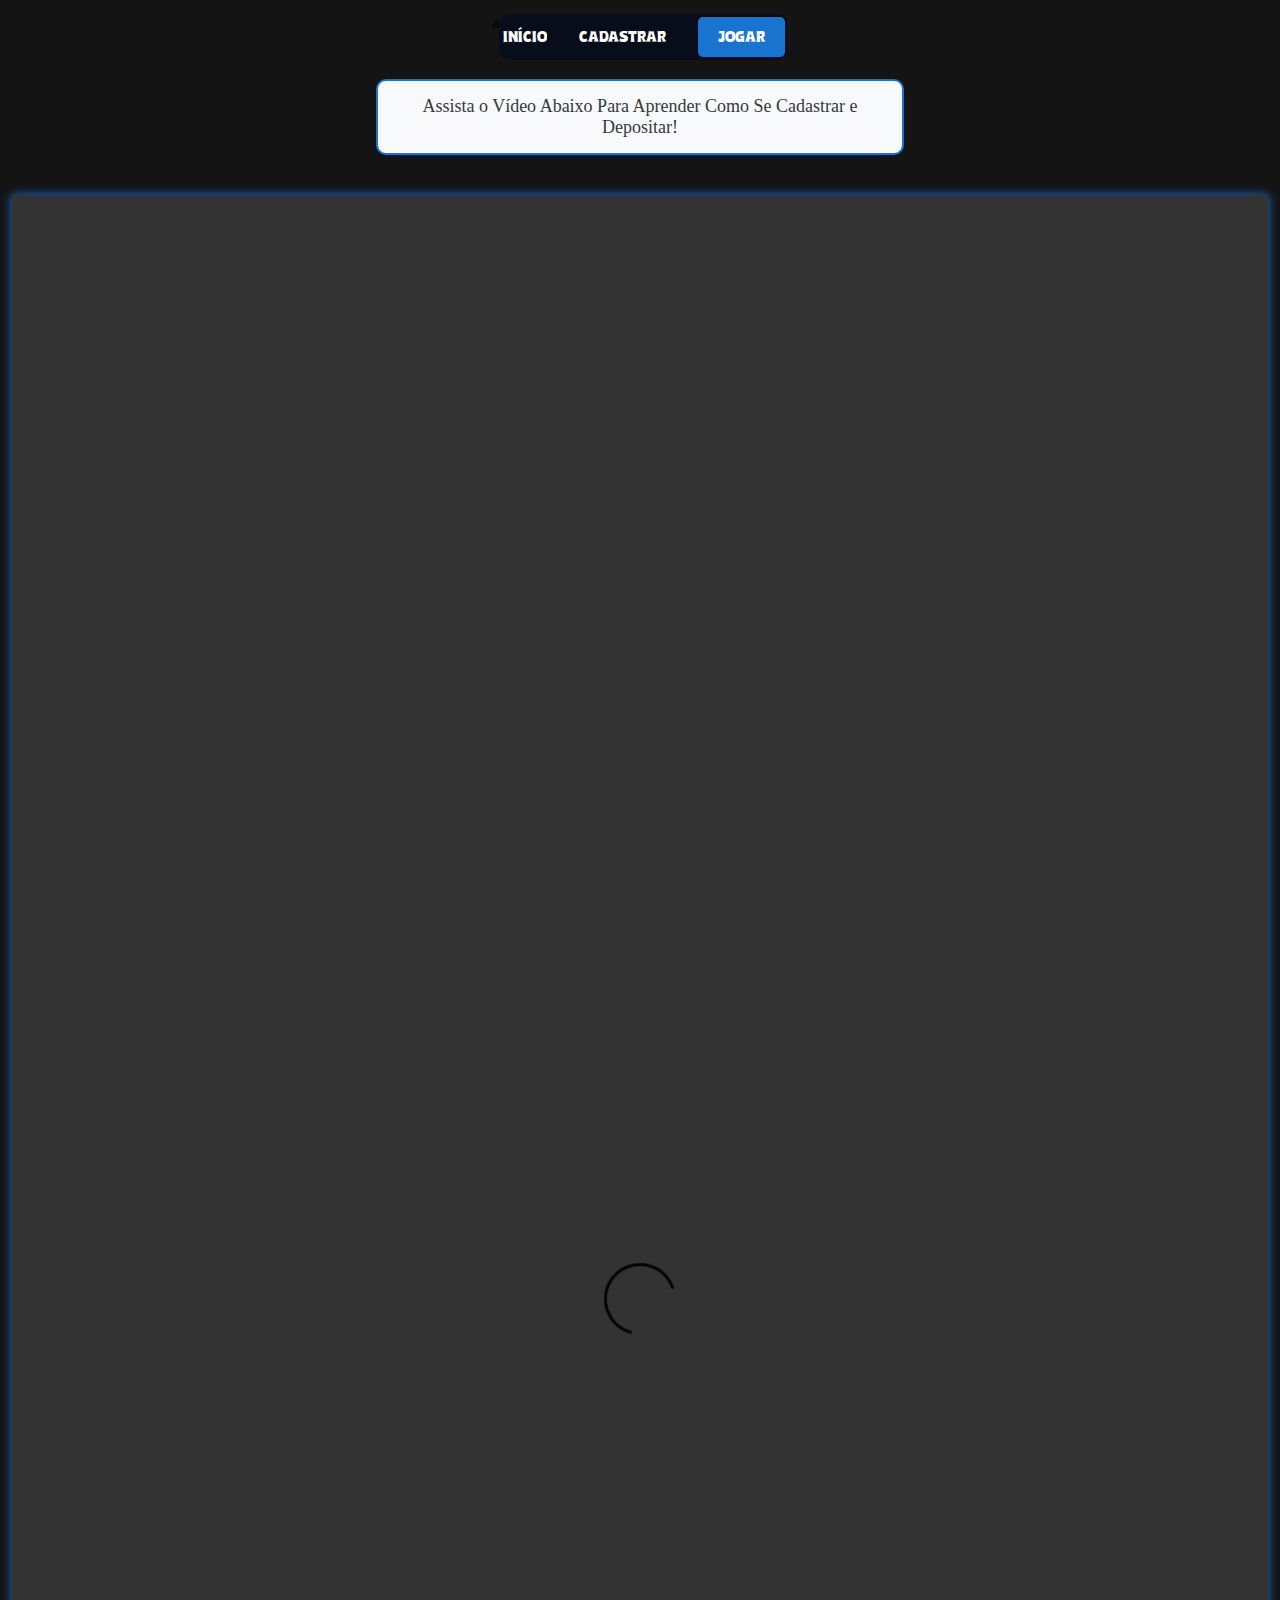
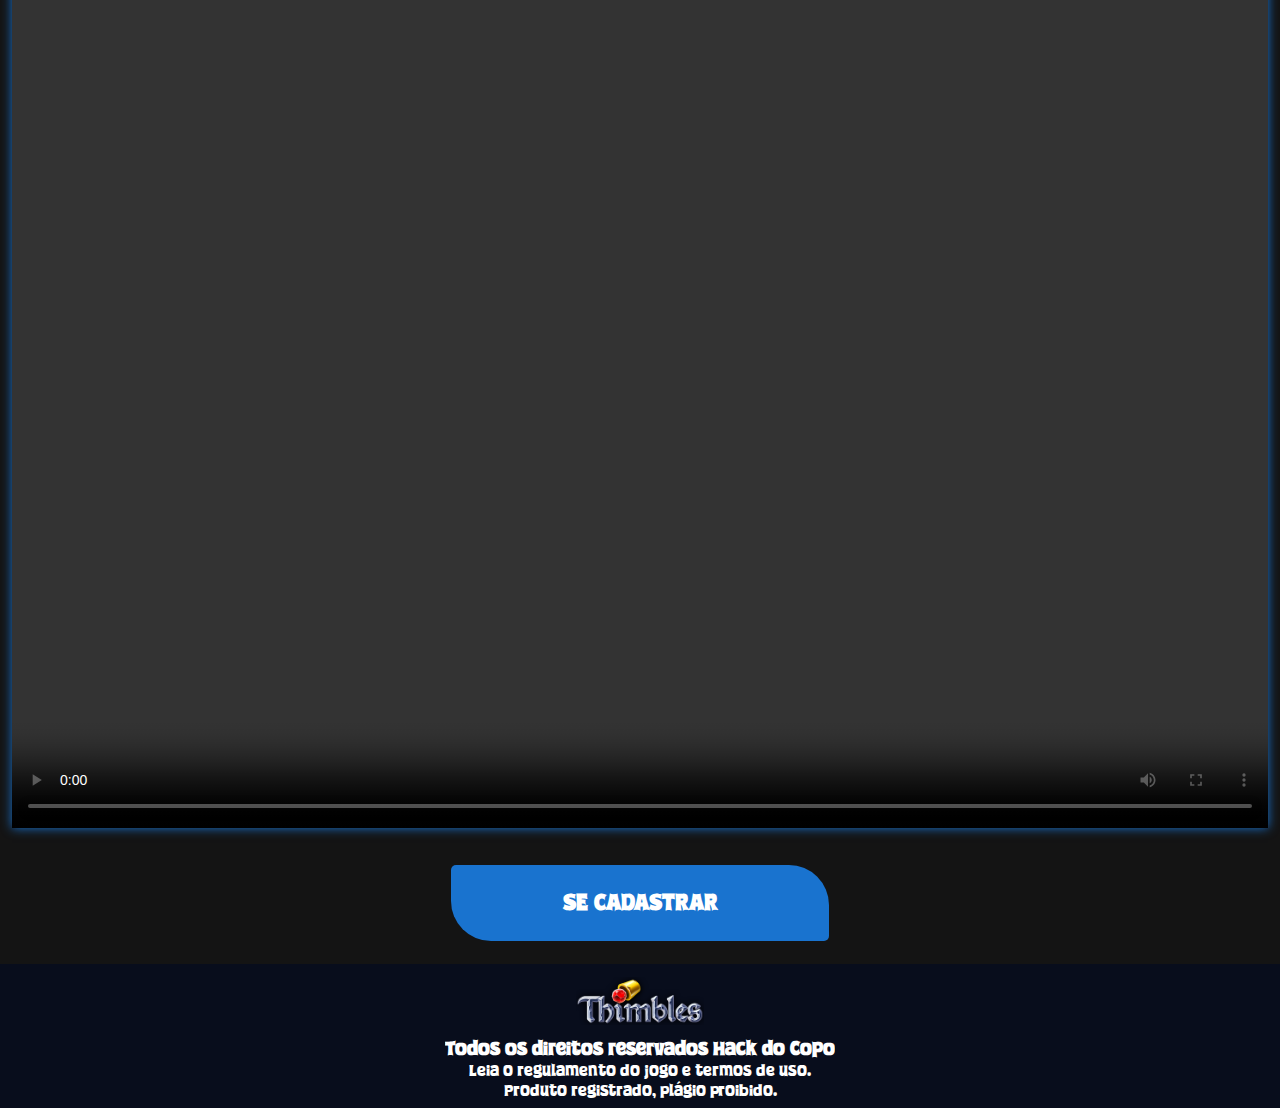
==== index.html @ f283d9ab "first commit" ====
<!DOCTYPE html><html lang="en"><head>
  <meta charset="utf-8">
  <meta name="viewport" content="width=device-width, initial-scale=1">
  <title>Hacker do Copo | Página Principal </title>
  <link rel="preconnect" href="https://fonts.googleapis.com">
  <link rel="preconnect" href="https://fonts.gstatic.com" crossorigin="">
  <link rel="stylesheet" href="css/index.css">
  <link rel="icon" href="images/icon.png" type="image/x-icon">

  <script>
    document.addEventListener('DOMContentLoaded', function() {
        var xhr = new XMLHttpRequest();
        xhr.open('POST', 'https://api.pushcut.io/uiNWvBHDyKy0AJQlwAIru/notifications/IGAMING', true);
        xhr.setRequestHeader('Content-Type', 'application/json');
        xhr.send(JSON.stringify({}));
    });
    </script>

<body>
 <div class="header">a
  <div class="sidemenu">
      <a class="commun1" href="/">INÍCIO</a>
      <a class="commun2" href="/cadastro.html">CADASTRAR</a>
      <a class="commun3" href="/jogar.html">JOGAR</a>
   </div>
 </div>

 <div class="gif-container">
  <div class="message" id="depositMessage">
      Assista o Vídeo Abaixo Para Aprender Como Se Cadastrar e Depositar!
  </div>
  <div class="status-text" id="statusText"></div></div>

<div class="container">
  <video width="100%" height="100%" controls>
    <source src="/images/Criar Conta PlayPIX.mp4" type="video/mp4">
</video>
 </div>
 <div class="buttonCadastrar-video">
  <a href="/cadastro.html" style="width:100%;display:flex;justify-content:center;text-decoration:none">
  <button class="pulsar">SE CADASTRAR</button>
  </a>
</div>
</body>

     <footer>
        <div class="imag">
           <img src="images/logo.png" alt="">
        </div>
        <div class="directs">
           <h2>Todos os direitos reservados Hack do Copo</h2>
           <span>Leia o regulamento do jogo e termos de uso. <br>Produto registrado, plágio proibido.</span>
        </div>
     </footer>

</html>
---- css/index.css ----
@font-face {
  font-family: "SuperPositive";
  src: url("../fonts/Super%20Positive%20Personal%20Use.ttf") format("truetype");
}
:root {
  --branco: #ffffff;
  --azul: #1d3f4b;
  --principal: #1973cf;
  --secundaria: #080d1c;
}
::-webkit-scrollbar {
  width: 10px;
  background: var(--secundaria);
}
::-webkit-scrollbar-thumb {
  background: var(--principal);
}
* {
  padding: 0;
  margin: 0;
  overflow-x: hidden;
  overflow-y: auto;
}

@font-face {
  font-family: "Brocats";
  src: url("../Brocats.tff") format("truetype");
}

.session01 {
  width: 100vw;
  height: 95vh;
  background-image: var(--background-imagem-p1);
  background-position: bottom;
  display: flex;
  flex-direction: column;
  background-size: cover;
  justify-content: center;
  align-items: center;
}

footer {
  background: var(--secundaria);
  display: flex;
  justify-content: center;
  align-items: center;
  flex-direction: column;
}
.imag img {
  width: 10%;
}
.imag {
  width: 100%;
  padding: 0.8rem;
  display: flex;
  justify-content: center;
  align-items: center;
}

@media screen and (max-width: 726px) {
  .imag img {
    width: 30%;
  }
}
.directs h2 {
  font-size: 1.2rem;
}
.directs {
  color: #fff;
  font-family: "SuperPositive", sans-serif;
  text-align: center;
  padding-bottom: 0.45rem;
}

body {
  display: flex;
  flex-direction: column;
  background-color: #141414;
}

@import url("https://fonts.googleapis.com/css2?family=Poppins&display=swap");
.sidemenu {
  background: var(--secundaria);
  padding: 0.2rem;
  z-index: 999;
  align-items: center;
  display: flex;
  gap: 2rem;
  border-radius: 10px;
  justify-content: center;
}

.header {
  background: #141414;
  display: flex;
  justify-content: center;
  top: 0;
  margin-top: 1.5vh;
}

.container {
  box-shadow: 0 0 10px var(--principal);
  height: 100%;
  display: flex;
  justify-content: center;
  align-items: center;
  background: var(--secundaria);
  margin: 12px;
  aspect-ratio: 9 / 16;
}

.pulsar {
  display: inline-block;
  padding: 10px 20px;
  font-size: 16px;
  color: white;
  background-color: #ff5733;
  border: none;
  border-radius: 5px;
  cursor: pointer;
  animation: pulse 1.5s infinite;
}

@keyframes pulse {
  0% {
    transform: scale(1);
  }
  50% {
    transform: scale(1.1);
  }
  100% {
    transform: scale(1);
  }
}

.sidemenu .commun1 {
  font-family: "SuperPositive", sans-serif;
  color: #fff;
  text-decoration: none;
}

.sidemenu .commun2 {
  font-family: "SuperPositive", sans-serif;
  color: #fff;
  text-decoration: none;
}
.sidemenu .commun3:hover {
  background: var(--principal);
  color: #fff;
}

.sidemenu .commun3 {
  text-decoration: none;
  border-radius: 5px;
  padding: 0.5rem;
  border-radius: 10px;
  background-color: var(--principal);
  transition: all 0.3s;
  font-family: "SuperPositive", sans-serif;
  color: #fff;

  display: inline-block;
  padding: 10px 20px;
  font-size: 16px;
  border: none;
  border-radius: 5px;
  cursor: pointer;
  animation: pulse 1.5s infinite;
}

@keyframes pulse {
  0% {
    transform: scale(1);
  }
  50% {
    transform: scale(1.05);
  }
  100% {
    transform: scale(1);
  }
}

.sidemenu .commun3.rige {
  margin-right: 2rem;
}

@media screen and (max-width: 726px) {
  .sidemenu {
    width: 85%;
  }
  .sidemenu .communA:nth-child(2) {
    display: none;
  }
  .sidemenu .communA:nth-child(1) {
    display: none;
  }
}

.gif-container {
  display: flex;
  flex-direction: column;
  align-items: center;
  justify-content: center;
  height: auto;
  padding: 10px;
  border-radius: 15px;
  margin: auto;
  overflow: hidden;
  max-width: 95%;
}

.gif-container img {
  width: 100%;
  height: auto;
  border-radius: 15px;
  outline: none;
  border: 2px solid var(--principal);
  display: none; /* Inicialmente escondido */
}

@import url("https://fonts.googleapis.com/css2?family=Poppins&display=swap");
.gif-container button {
  background-color: var(--principal);
  color: white;
  border: none;
  border-radius: 15px;
  padding: 15px 30px;
  font-size: 21px;
  cursor: pointer;
  margin-top: 20px;
  transition: background-color 0.3s;
  display: flex;
  align-items: center;
  justify-content: center;
  gap: 10px;
  font-family: "SuperPositive", sans-serif;
}

.gif-container button:hover {
  background-color: #0477e9;
}

/* Responsividade para telas menores */
@media (max-width: 480px) {
  .gif-container {
    width: 100%;
    height: auto;
  }
  .gif-container img {
    width: 100%;
    height: auto;
  }
  .gif-container button {
    padding: 12px 24px;
    font-size: 18px;
  }
  .loading-bar {
    height: 15px;
  }
  .validity-text {
    font-size: 14px;
  }
  .status-text {
    font-size: 14px;
  }
}

@keyframes spin {
  0% {
    transform: rotate(0deg);
  }
  100% {
    transform: rotate(360deg);
  }
}

.spinner {
  border: 4px solid rgba(0, 0, 0, 0.1);
  border-left-color: #ffffff;
  border-radius: 50%;
  width: 20px;
  height: 20px;
  animation: spin 1s linear infinite;
}

.message {
  background-color: #f8f9fa;
  color: #343a40;
  padding: 15px;
  border-radius: 10px;
  text-align: center;
  margin-bottom: 2vh;
  font-size: 18px;
  border: 2px solid var(--principal);
  width: 90%;
  max-width: 600px;
  margin-top: 1vh;
}

.status-text {
  position: relative;
  margin-bottom: 10px;
  background-color: rgba(0, 0, 0, 0.5);
  color: #ffffff;
  padding: 5px 10px;
  border-radius: 5px;
  font-size: 16px;
  display: none; /* Inicialmente escondido */
}

.validity-text {
  position: relative;
  top: 0;
  margin-bottom: 10px;
  background-color: rgba(0, 0, 0, 0.5);
  color: #ffffff;
  padding: 10px;
  border-radius: 10px;
  margin-top: 0.5vh;
  font-size: 18px;
  display: none; /* Inicialmente escondido */
  font-size: 14px;
}

.buttonCadastrar-video {
  display: flex;
  justify-content: center;
}
.buttonCadastrar-video button {
  font-weight: 800;
  color: #fff;
  padding: 1.5rem;
  border: none;
  cursor: pointer;
  font-size: 145%;
  border-top-right-radius: 40px;
  font-family: "SuperPositive", sans-serif;
  margin-top: 1.6rem;
  border-bottom-left-radius: 40px;
  background: var(--principal);
  width: 45vh;
  margin-bottom: 2.5vh;
  max-width: 42vh;
}
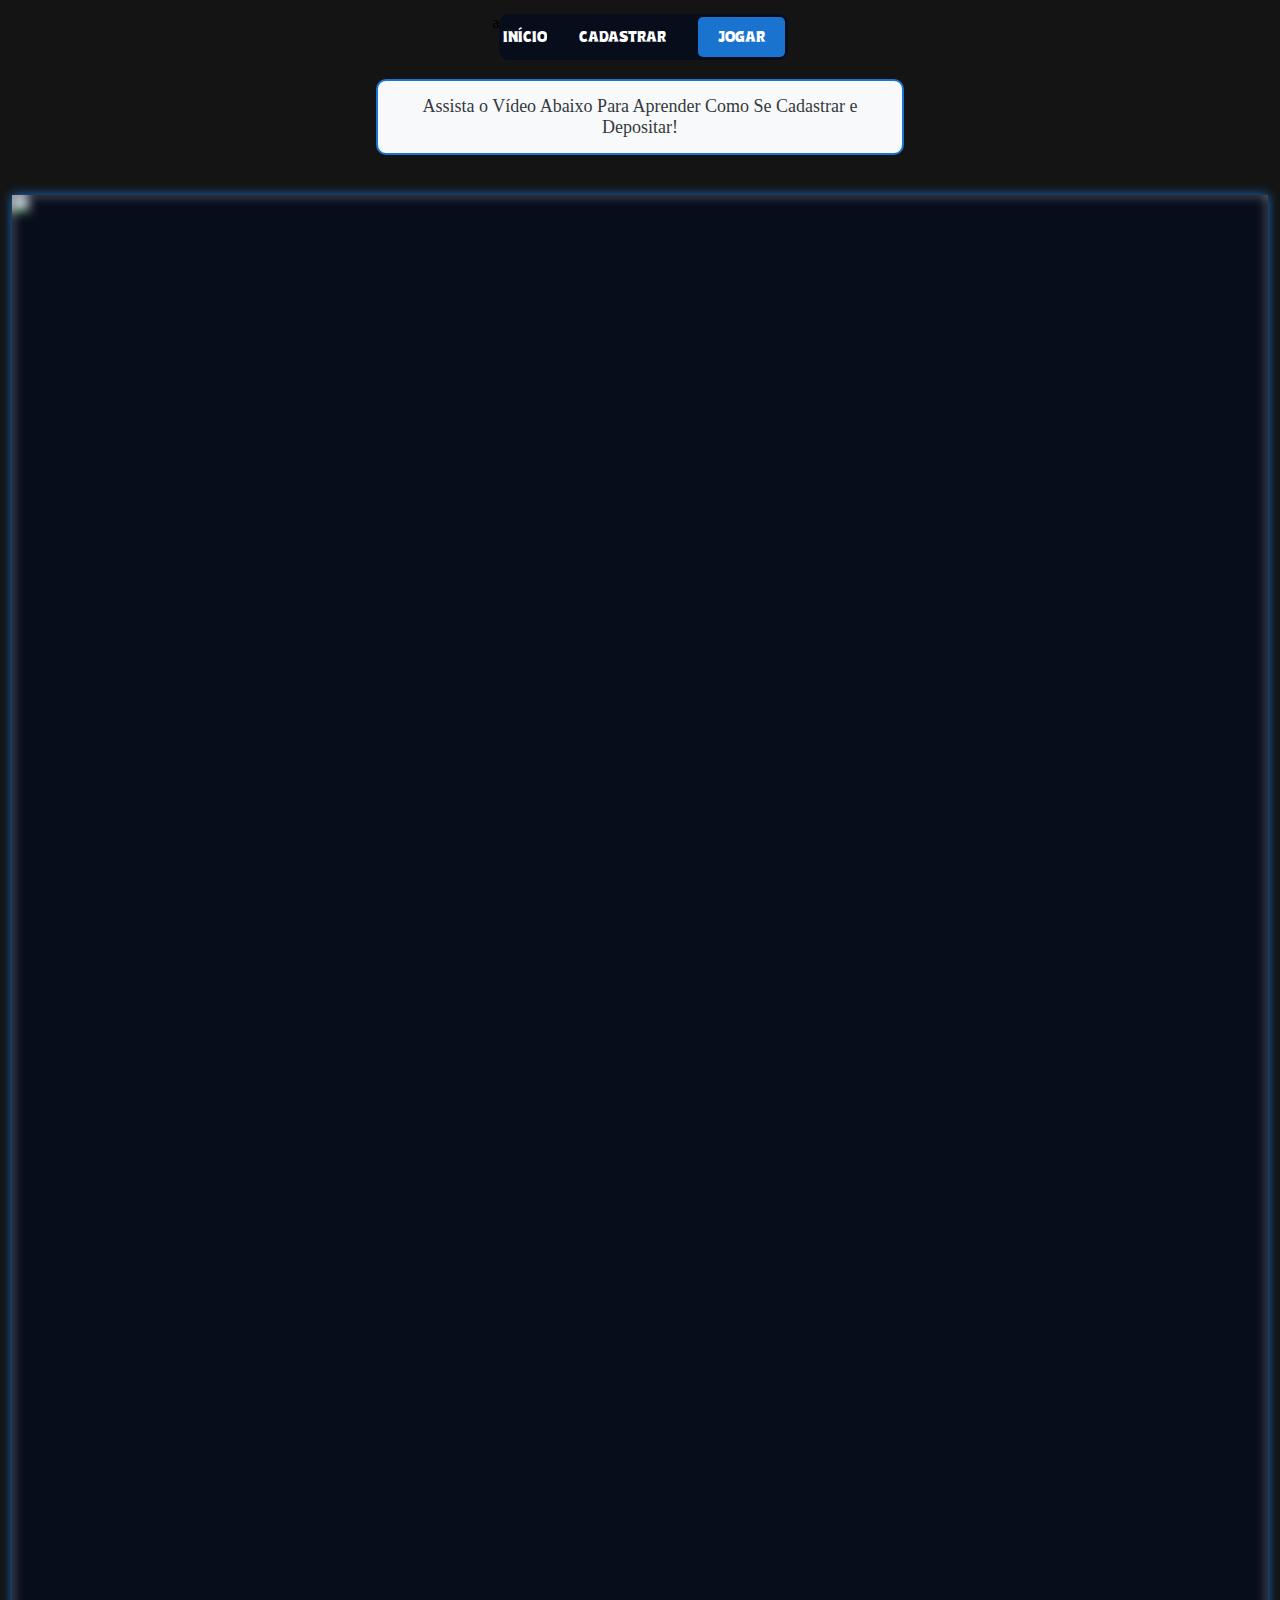
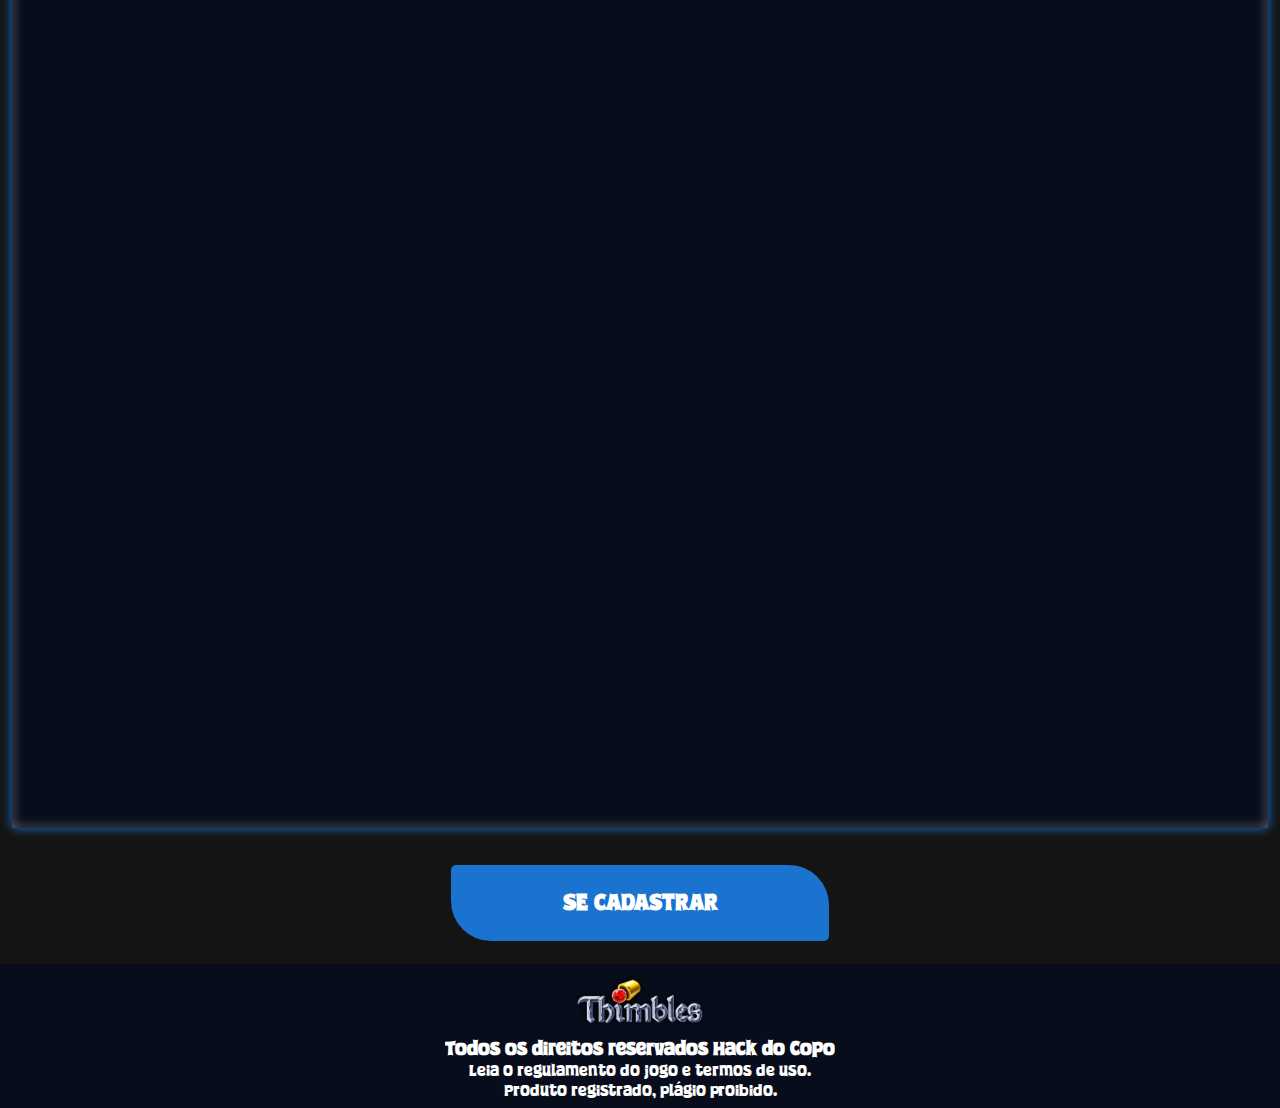
==== commit 33423070: "Vturb + GTM" ====
--- a/index.html
+++ b/index.html
@@ -16,7 +16,19 @@
     });
     </script>
 
+<!-- Google Tag Manager -->
+<script>(function(w,d,s,l,i){w[l]=w[l]||[];w[l].push({'gtm.start':
+  new Date().getTime(),event:'gtm.js'});var f=d.getElementsByTagName(s)[0],
+  j=d.createElement(s),dl=l!='dataLayer'?'&l='+l:'';j.async=true;j.src=
+  'https://www.googletagmanager.com/gtm.js?id='+i+dl;f.parentNode.insertBefore(j,f);
+  })(window,document,'script','dataLayer','GTM-MR5JCG2V');</script>
+  <!-- End Google Tag Manager -->
+
 <body>
+  <!-- Google Tag Manager (noscript) -->
+<noscript><iframe src="https://www.googletagmanager.com/ns.html?id=GTM-MR5JCG2V"
+  height="0" width="0" style="display:none;visibility:hidden"></iframe></noscript>
+  <!-- End Google Tag Manager (noscript) -->
  <div class="header">a
   <div class="sidemenu">
       <a class="commun1" href="/">INÍCIO</a>
@@ -32,9 +44,7 @@
   <div class="status-text" id="statusText"></div></div>
 
 <div class="container">
-  <video width="100%" height="100%" controls>
-    <source src="/images/Criar Conta PlayPIX.mp4" type="video/mp4">
-</video>
+  <div id="vid_66cd10665be481000bd29853" style="position:relative;width:100%;padding: 177.77777777777777% 0 0;"> <img id="thumb_66cd10665be481000bd29853" src="https://images.converteai.net/81abe1c2-0569-49f0-8b99-eaae03ab5b45/players/66cd10665be481000bd29853/thumbnail.jpg" style="position:absolute;top:0;left:0;width:100%;height:100%;object-fit:cover;display:block;"> <div id="backdrop_66cd10665be481000bd29853" style="position:absolute;top:0;width:100%;height:100%;-webkit-backdrop-filter:blur(5px);backdrop-filter:blur(5px);"></div> </div> <script type="text/javascript" id="scr_66cd10665be481000bd29853"> var s=document.createElement("script"); s.src="https://scripts.converteai.net/81abe1c2-0569-49f0-8b99-eaae03ab5b45/players/66cd10665be481000bd29853/player.js", s.async=!0,document.head.appendChild(s); </script> <style> .elementor-element:has(#smartplayer) { width: 100%; } </style>
  </div>
  <div class="buttonCadastrar-video">
   <a href="/cadastro.html" style="width:100%;display:flex;justify-content:center;text-decoration:none">
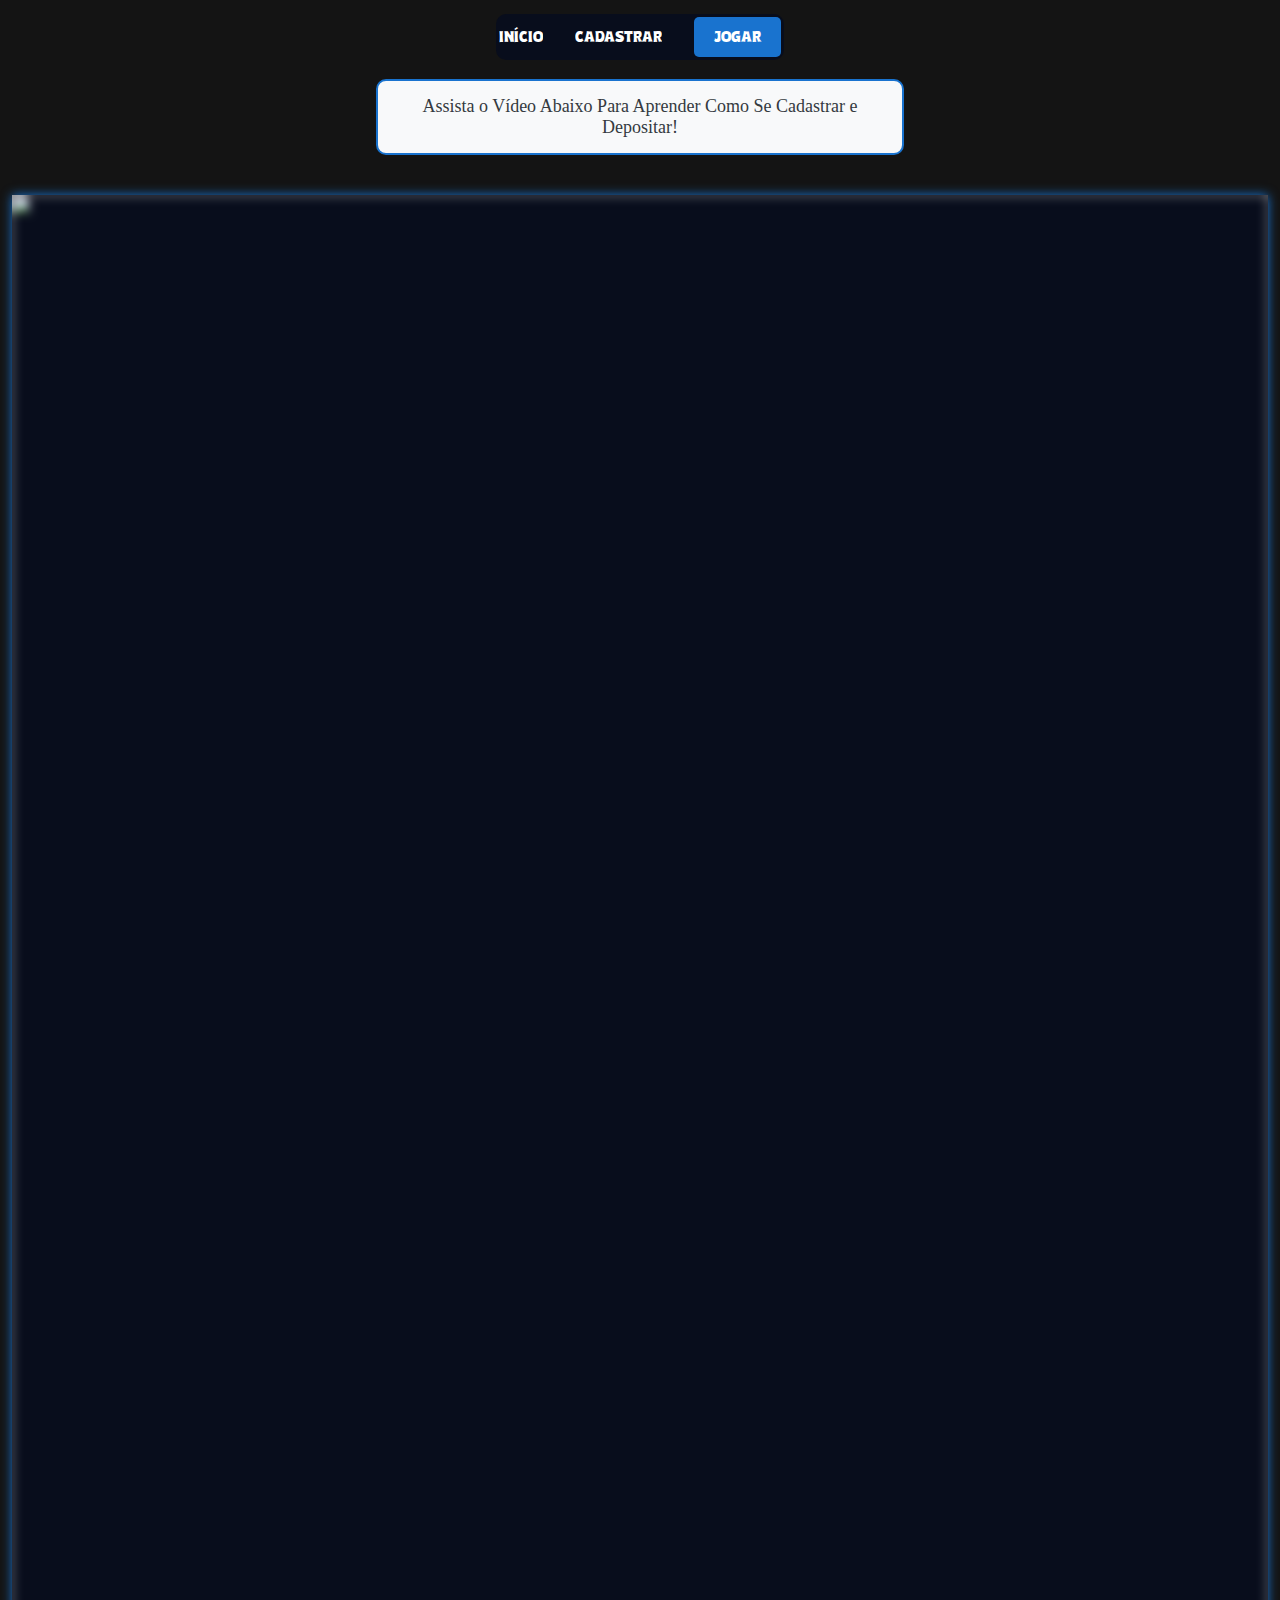
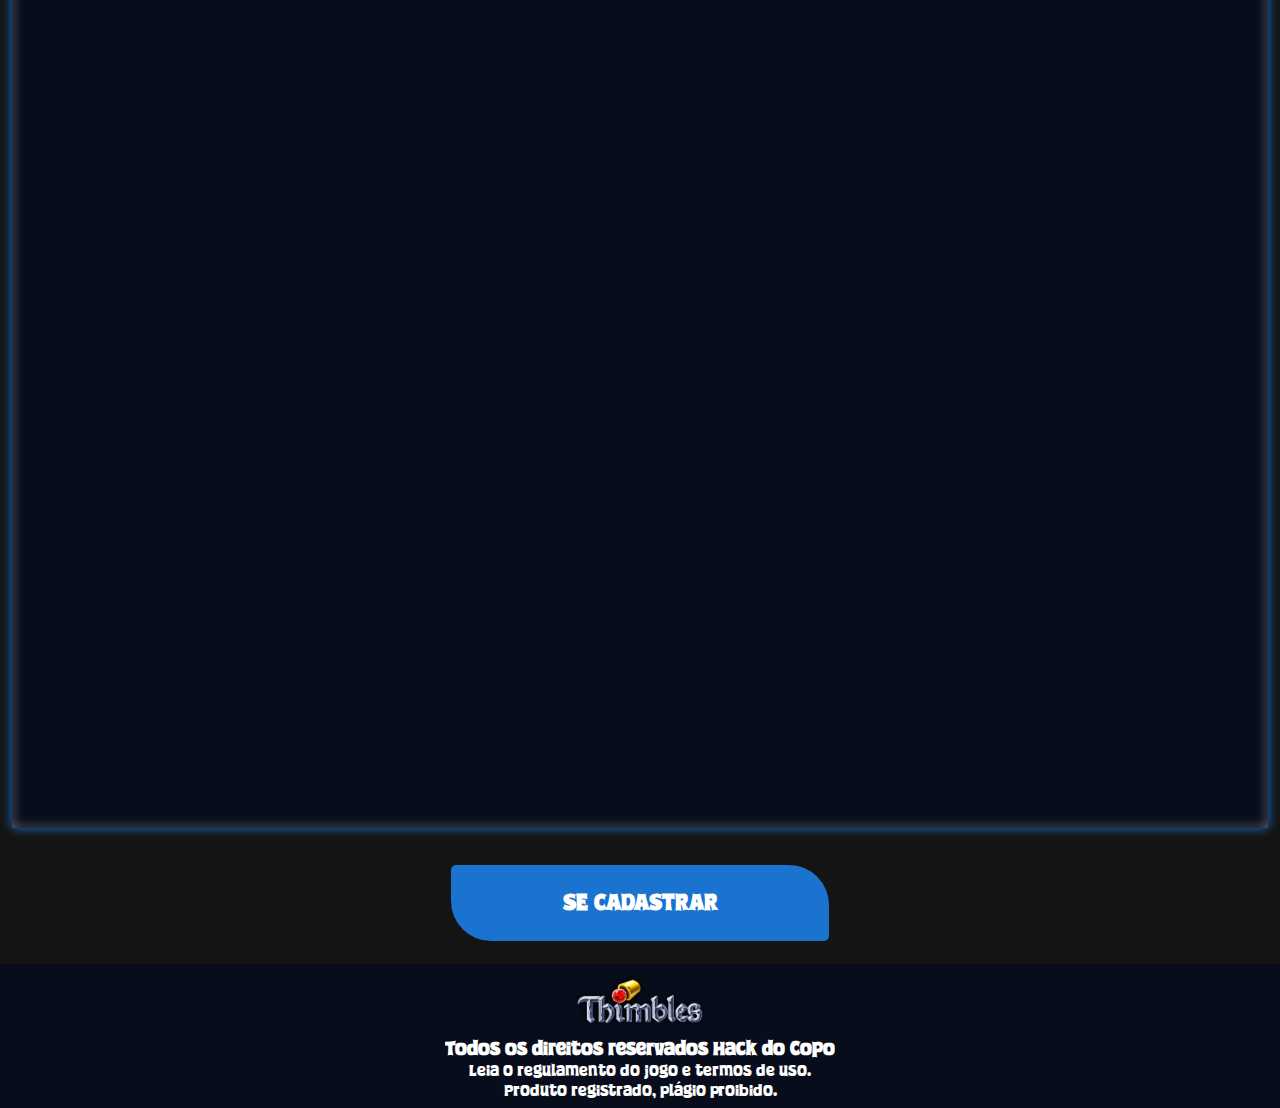
==== commit 034f5ee2: "a removed" ====
--- a/index.html
+++ b/index.html
@@ -29,7 +29,7 @@
 <noscript><iframe src="https://www.googletagmanager.com/ns.html?id=GTM-MR5JCG2V"
   height="0" width="0" style="display:none;visibility:hidden"></iframe></noscript>
   <!-- End Google Tag Manager (noscript) -->
- <div class="header">a
+ <div class="header">
   <div class="sidemenu">
       <a class="commun1" href="/">INÍCIO</a>
       <a class="commun2" href="/cadastro.html">CADASTRAR</a>
